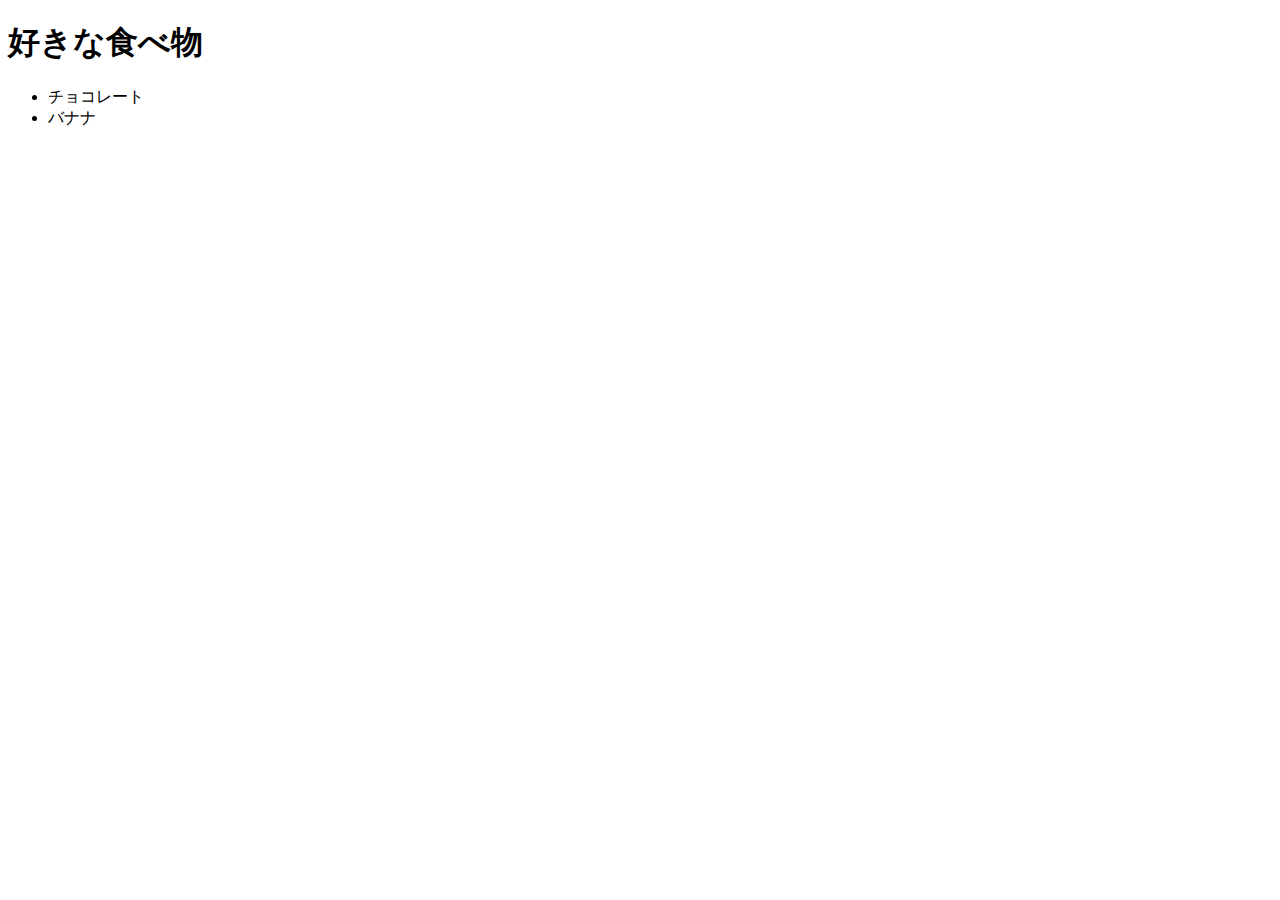
==== chap3/index.html @ aef82209 "Add chap3" ====
<!DOCTYPE html>
<html lang="en">
<head>
    <meta charset="UTF-8">
    <meta http-equiv="X-UA-Compatible" content="IE=edge">
    <meta name="viewport" content="width=device-width, initial-scale=1.0">
    <title>Document</title>
</head>
<body>
    <h1>好きな食べ物</h1>
    <ul>
        <li>チョコレート</li>
        <li>バナナ</li>
    </ul>
</body>
</html>
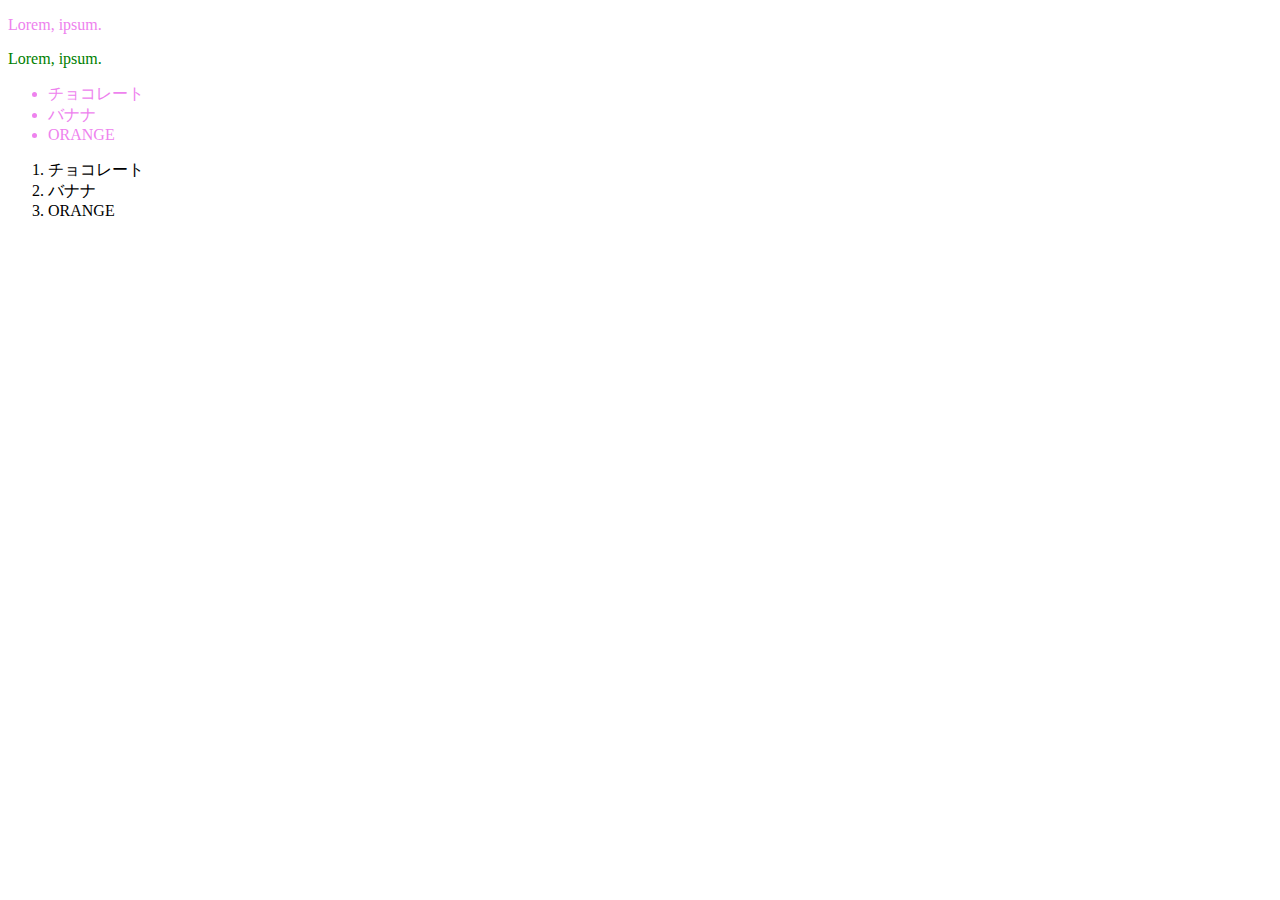
==== commit 18eb703a: "21.06.21" ====
--- a/chap3/index.html
+++ b/chap3/index.html
@@ -4,13 +4,36 @@
     <meta charset="UTF-8">
     <meta http-equiv="X-UA-Compatible" content="IE=edge">
     <meta name="viewport" content="width=device-width, initial-scale=1.0">
-    <title>Document</title>
+    <title>HTML</title>
 </head>
+<style>
+    p {
+        color: green;
+    }
+
+    .A {
+        color: violet;
+    }
+</style>
 <body>
-    <h1>好きな食べ物</h1>
-    <ul>
+
+    <p class="A">Lorem, ipsum.</p>
+    <p class="B">Lorem, ipsum.</p>
+
+
+    <ul class="A">
         <li>チョコレート</li>
         <li>バナナ</li>
+        <li>ORANGE</li>
     </ul>
+
+
+    <ol>
+        <li>チョコレート</li>
+        <li>バナナ</li>
+        <li>ORANGE</li>
+    </ol>
+
+
 </body>
 </html>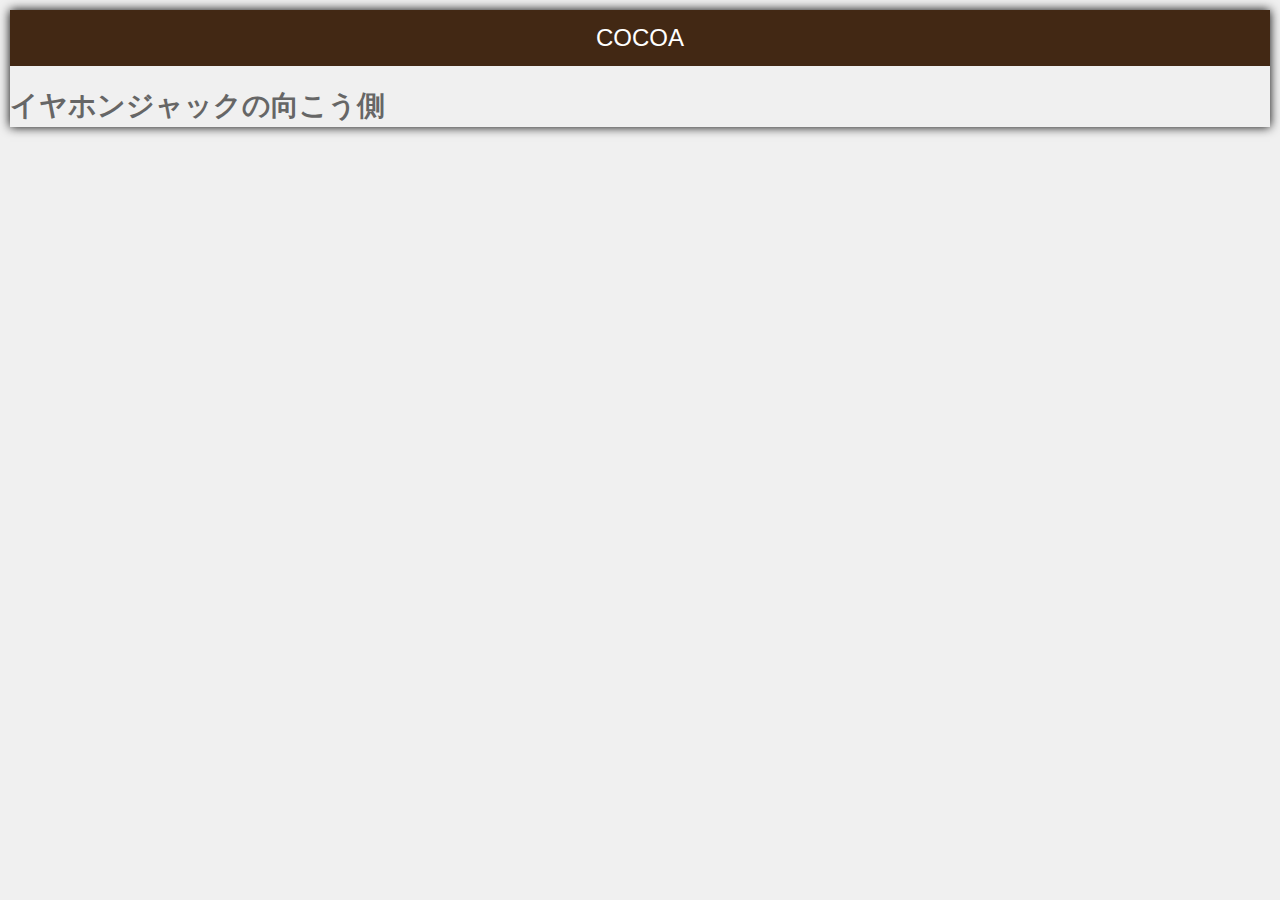
==== commit 38134965: "21.07.05" ====
--- a/chap3/index.html
+++ b/chap3/index.html
@@ -4,36 +4,17 @@
     <meta charset="UTF-8">
     <meta http-equiv="X-UA-Compatible" content="IE=edge">
     <meta name="viewport" content="width=device-width, initial-scale=1.0">
-    <title>HTML</title>
+    <title>イヤホンジャックの向こう側</title>
+    <link rel="stylesheet" href="css/style.css">
 </head>
-<style>
-    p {
-        color: green;
-    }
-
-    .A {
-        color: violet;
-    }
-</style>
 <body>
-
-    <p class="A">Lorem, ipsum.</p>
-    <p class="B">Lorem, ipsum.</p>
-
-
-    <ul class="A">
-        <li>チョコレート</li>
-        <li>バナナ</li>
-        <li>ORANGE</li>
-    </ul>
-
-
-    <ol>
-        <li>チョコレート</li>
-        <li>バナナ</li>
-        <li>ORANGE</li>
-    </ol>
-
-
+    <div class="container">
+    <header>
+        <h1>COCOA</h1>
+    </header>
+    <section class="information"></section>
+        <h1>イヤホンジャックの向こう側</h1> 
+    </section>
+    </div>
 </body>
 </html>--- a/chap3/css/style.css
+++ b/chap3/css/style.css
@@ -0,0 +1,28 @@
+ @import url(sanitize.css);
+    
+body{
+    background-color: #f0f0f0;
+    padding: 10px;
+    font-size: 14px;
+    color: #666;
+}
+
+.container {
+    widht: 800px;
+    margin: 0 auto;
+    box-shadow:0 0 10px rgba(0,0,0.3);
+}
+
+header{
+    background-color: #422814;
+    padding: 10px;
+    color: #fff;
+}
+
+header h1{ 
+  margin: 0;  
+  font-size: 24px;
+  font-weight: normal;
+  text-align: center;
+} 
+
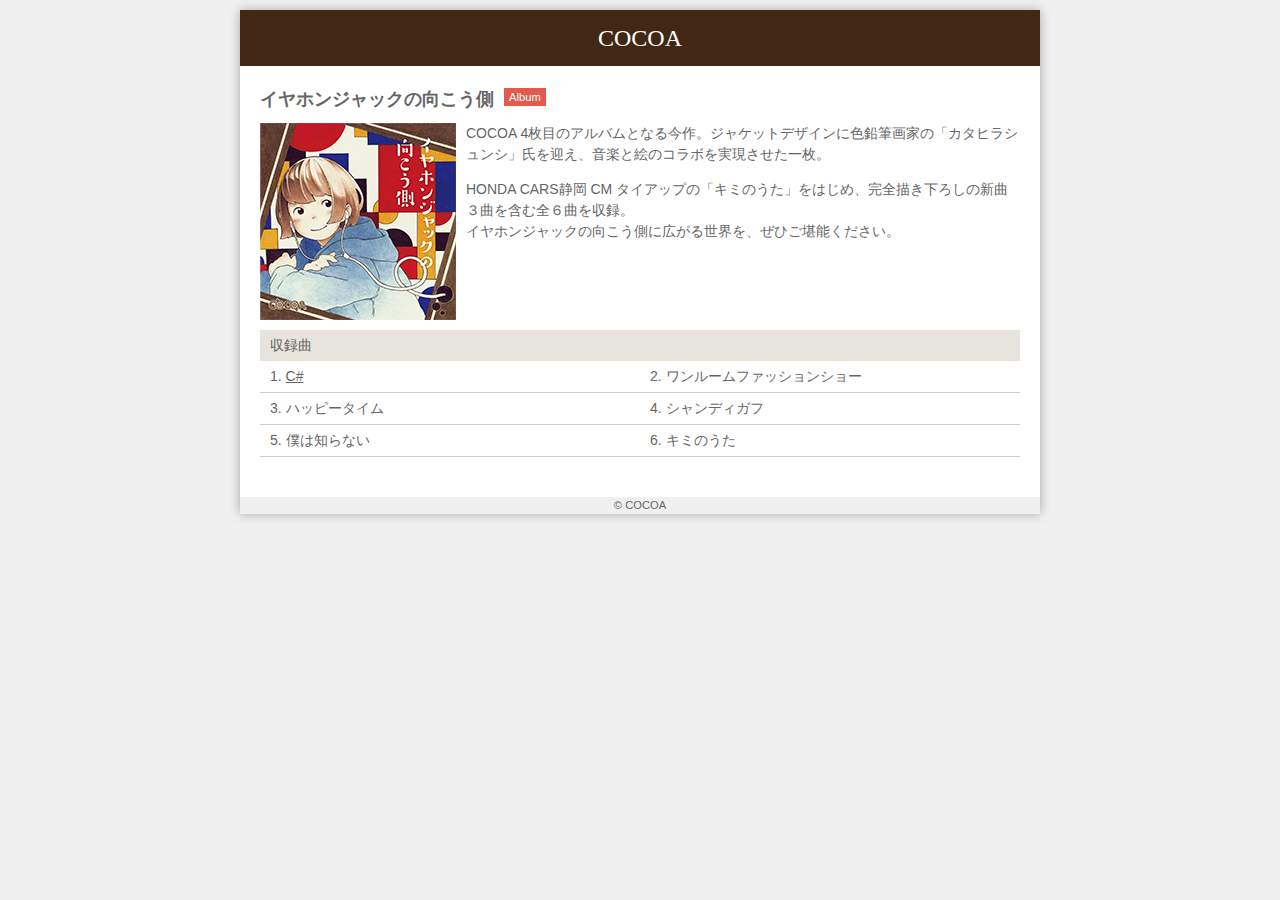
==== commit ba31c776: "21.07.24" ====
--- a/chap3/index.html
+++ b/chap3/index.html
@@ -1,5 +1,5 @@
 <!DOCTYPE html>
-<html lang="en">
+<html lang="jp">
 <head>
     <meta charset="UTF-8">
     <meta http-equiv="X-UA-Compatible" content="IE=edge">
@@ -9,12 +9,38 @@
 </head>
 <body>
     <div class="container">
-    <header>
-        <h1>COCOA</h1>
-    </header>
-    <section class="information"></section>
-        <h1>イヤホンジャックの向こう側</h1> 
-    </section>
+        <header>
+            <h1>COCOA</h1>
+         </header>
+    <div class="content">
+        <section class="information">
+            <h1>イヤホンジャックの向こう側</h1>
+           <p class="type">Album</p>
+           <div class="description">
+               <img src="./img/jacket.png" alt="イヤホンジャックの向こう側のジャケット写真">
+                <p>COCOA 4枚目のアルバムとなる今作。ジャケットデザインに色鉛筆画家の「カタヒラシュンシ」氏を迎え、音楽と絵のコラボを実現させた一枚。</p>
+        
+               <p>HONDA CARS静岡 CM タイアップの「キミのうた」をはじめ、完全描き下ろしの新曲３曲を含む全６曲を収録。<br>
+                イヤホンジャックの向こう側に広がる世界を、ぜひご堪能ください。</p>
+           </div>
+        </section>
+        <section class="songs">
+            <h2>収録曲</h2>
+            <ol class="clearfix"> 
+                <li><a href="https://youtu.be/vjqTkOISzeY" target="_blank">C#</a></li>
+                <li>ワンルームファッションショー</li>
+                <li>ハッピータイム</li>
+                <li>シャンディガフ</li>
+                <li>僕は知らない</li>
+                <li>キミのうた</li>
+            </ol>
+        </section>
+    </div>
+    <footer>
+        &copy; COCOA
+    </footer>
     </div>
 </body>
-</html>+</html>
+
+
--- a/chap3/css/style.css
+++ b/chap3/css/style.css
@@ -8,9 +8,9 @@
 }
 
 .container {
-    widht: 800px;
+    width: 800px;
     margin: 0 auto;
-    box-shadow:0 0 10px rgba(0,0,0.3);
+    box-shadow: 0 0 10px rgba(0, 0, 0, .3);
 }
 
 header{
@@ -24,5 +24,78 @@
   font-size: 24px;
   font-weight: normal;
   text-align: center;
+  font-family: cursive;
 } 
 
+.description img{
+    float: left;
+    margin: 0 10px 10px 0;
+}
+
+.information h1 {
+    font-size: 18px;
+    margin: 0 10px 10px 0;
+    float: left;
+}
+
+.information .type {
+    display: inline;
+    background-color: #E35A4D;
+    padding: 3px 5px;
+    font-size: 80%;
+    color: #FFF;
+}
+
+.description {
+    clear: left;
+}
+
+.content {
+    background-color: #fff;
+    padding: 20px;
+
+}
+
+.songs {
+    margin: 0 0 20px;
+
+}
+
+.songs h2 {
+    clear: left;
+    font-size: 100%;
+    font-weight: normal;
+    margin: 0;
+    background-color: #E6E4DD;
+    padding: 5px 10px;
+
+}
+
+.songs ol {
+    padding: 0;
+    margin: 0;
+    list-style: decimal inside;
+}
+
+.songs li {
+    border-bottom: 1px solid #ccc;
+    width: 50%;
+    float: left;
+    padding: 5px 10px;
+}
+
+.clearfix:after {
+    content: " ";
+    display: table;
+    clear: both;
+}
+
+a {
+    color: #666;
+    
+}
+
+footer {
+    text-align: center;
+    font-size: 80%;
+}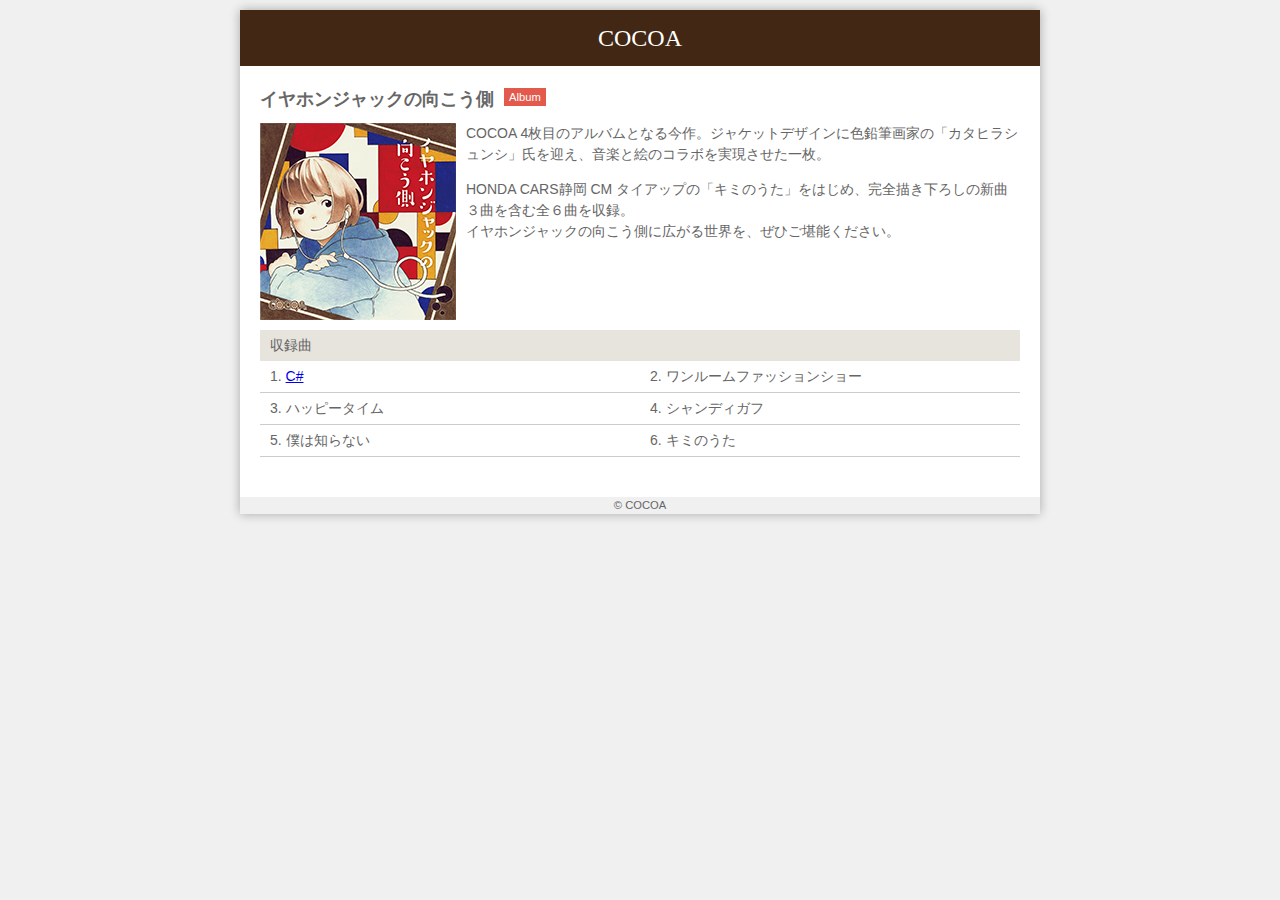
==== commit 3e2a81ba: "21.07.26" ====
--- a/chap3/index.html
+++ b/chap3/index.html
@@ -17,7 +17,7 @@
             <h1>イヤホンジャックの向こう側</h1>
            <p class="type">Album</p>
            <div class="description">
-               <img src="./img/jacket.png" alt="イヤホンジャックの向こう側のジャケット写真">
+               <a href="#"><img src="./img/jacket.png" alt="イヤホンジャックの向こう側のジャケット写真"></a>
                 <p>COCOA 4枚目のアルバムとなる今作。ジャケットデザインに色鉛筆画家の「カタヒラシュンシ」氏を迎え、音楽と絵のコラボを実現させた一枚。</p>
         
                <p>HONDA CARS静岡 CM タイアップの「キミのうた」をはじめ、完全描き下ろしの新曲３曲を含む全６曲を収録。<br>
--- a/chap3/css/style.css
+++ b/chap3/css/style.css
@@ -8,8 +8,8 @@
 }
 
 .container {
-    width: 800px;
-    margin: 0 auto;
+    max-width: 800px;
+    margin: 0px auto;
     box-shadow: 0 0 10px rgba(0, 0, 0, .3);
 }
 
@@ -30,6 +30,11 @@
 .description img{
     float: left;
     margin: 0 10px 10px 0;
+    transition: opacity 1s ease 0s;
+}
+
+.description img:hover{
+    opacity: .5;
 }
 
 .information h1 {
@@ -90,12 +95,28 @@
     clear: both;
 }
 
-a {
-    color: #666;
-    
-}
+
 
 footer {
     text-align: center;
     font-size: 80%;
+}
+
+@media only screen and (max-width:600px) {
+    .description img{
+        float: none;
+        display: block;
+        margin: 0 auto;
+    }
+    header{
+        padding: 5px;
+    }
+    header h1 {
+        font-size: 12px;
+     }
+    
+    .songs li {
+        float: none;
+        width: inherit;
+    }
 }